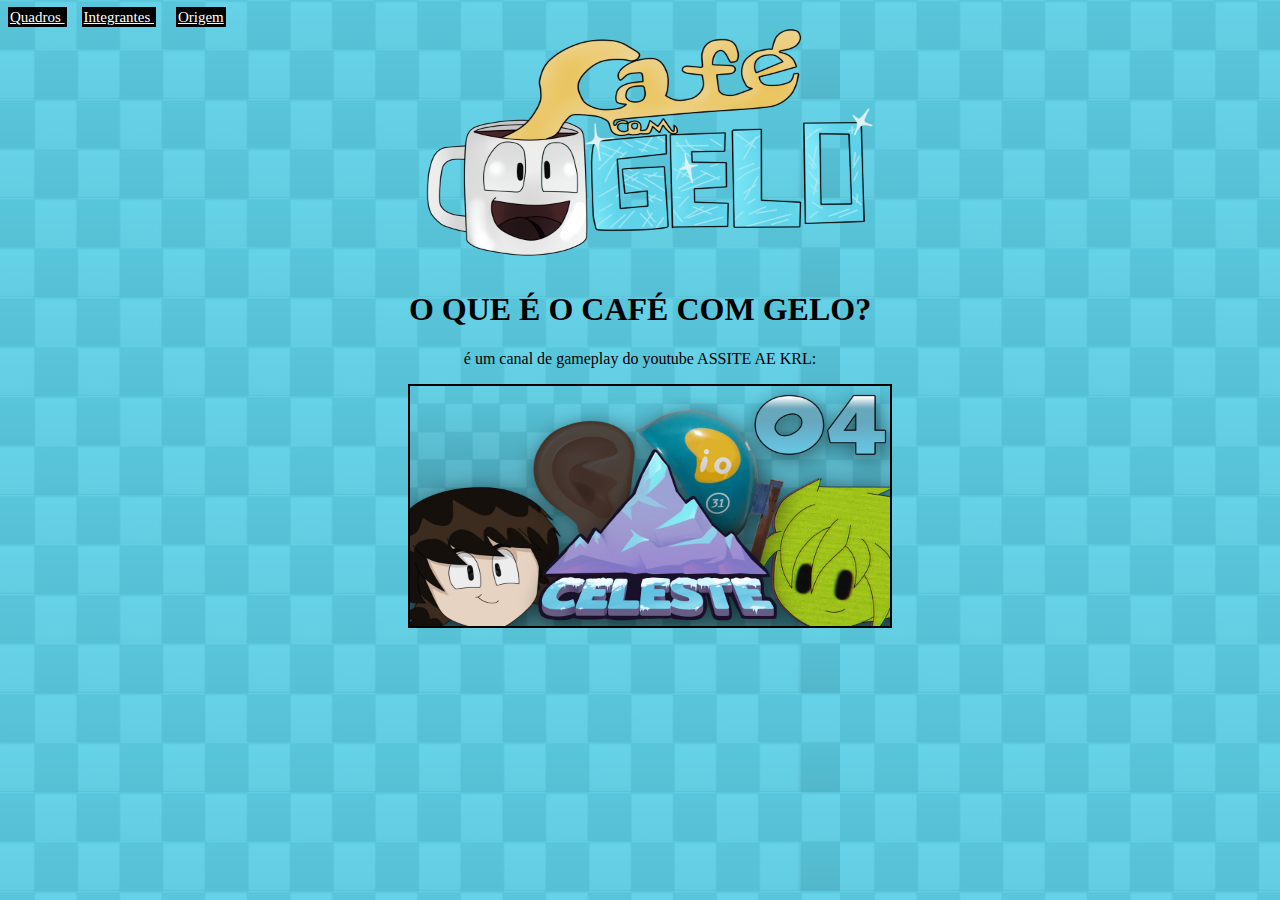
==== index.html @ 00067bf4 "Commit inicial" ====
<!DOCTYPE HTML>
<html>
    <head>
        <meta charset="utf8">
        <title>Café com Gelo</title>
        <link href="style.css" rel = "stylesheet">
    </head>

    <body>      
        <a href="quadros.html" class="Quadros">Quadros </a>
        <a href="integrantes.html" class="Integrantes">Integrantes </a>
        <a href="https://www.youtube.com/channel/UCDcXzHEjw71Y5EMj13QCCpA" class="Origem">Origem</a>

        <img src="imagens/Cafe_com_Gelo_Logo_3.0_Desenho.png" height="240" width="480">
        <h1>O QUE É O CAFÉ COM GELO?</h1>
        <P class="centra"> é um canal de gameplay do youtube ASSITE AE KRL:<br></P>
        <a href="https://www.youtube.com/watch?v=7nwmH8PFaUU" target="_blank"><img src="imagens/image0.jpg" height="240" width="480" class="video"></a>
    </body>
</html>
---- style.css ----
body {
   background-image: url(imagens/Layout_Cafe_com_Gelo.png); 
}

img{
    padding: 0px 400px;
}

h1, .centra{
    text-align: center;
}


.IntegrantesImg{
    padding: 0px 0px 0px 40px;
}

.Quadros {
    font-size: 15px;
    color: white;
    border-color: black;
    border-width: 2px;
    border-style: solid;
    background-color: black;
}

.Integrantes {
   font-size: 15px;
   color: white;
   border-color: black;
   border-width: 2px;
   border-style: solid;
   background-color: black;
   margin: 0px 15px;
}

.Origem {
    font-size: 15px;
    color: white;
    border-color: black;
    border-width: 2px;
    border-style: solid;
    background-color: black;
    margin: 0px 5px;
}

.Inicio{
    font-size: 15px;
    color: white;
    border-color: black;
    border-width: 2px;
    border-style: solid;
    background-color: black;
    margin: 0px 5px;
}

.video {
    border-color: black;
    border-width: 2px;
    border-style: solid;
    position: relative;
    left: 400px;
    padding: 0px 0px 0px 0px;
    margin-left: 50px;
    margin: auto;
}
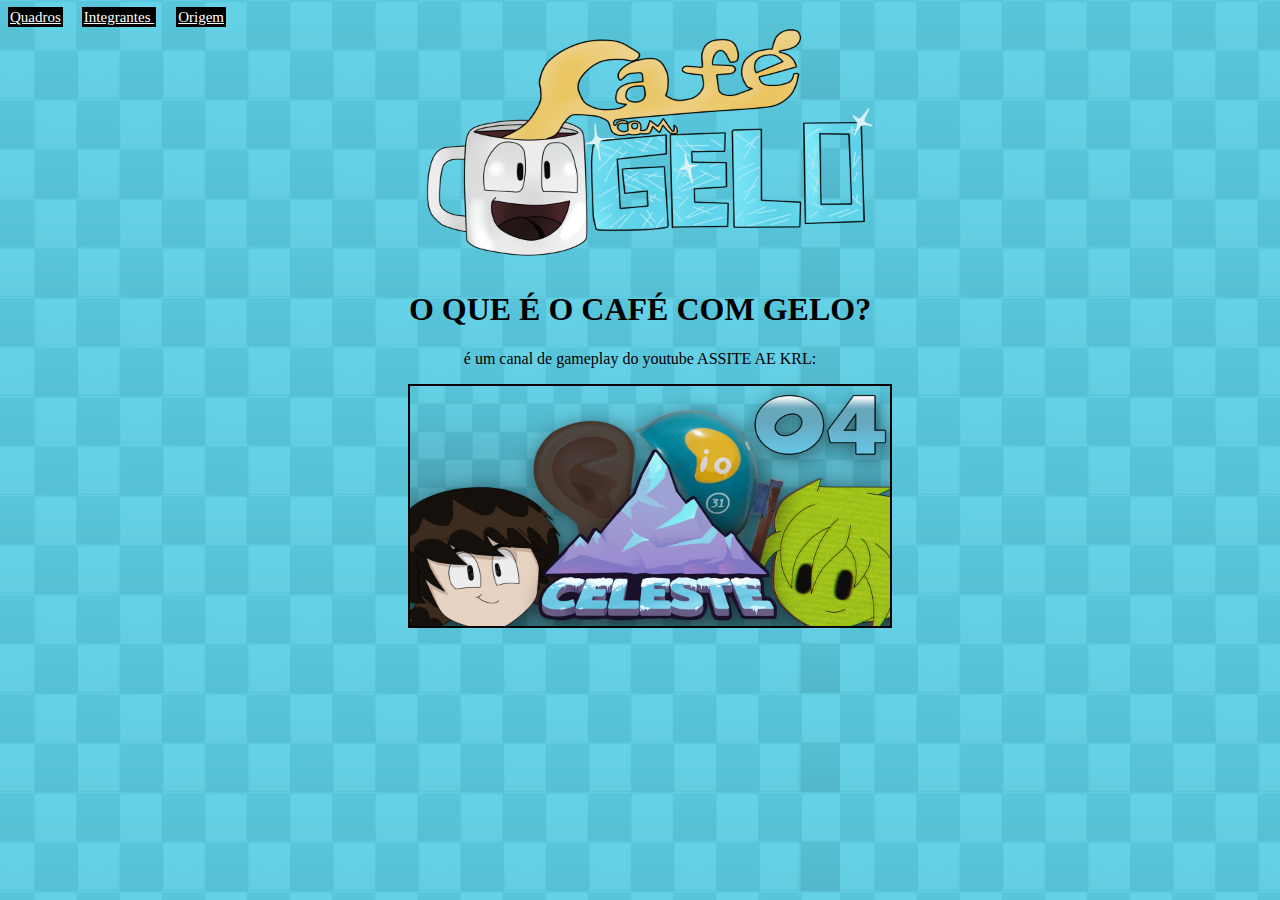
==== commit 2742dd90: "Segundo commit" ====
--- a/index.html
+++ b/index.html
@@ -7,7 +7,7 @@
     </head>
 
     <body>      
-        <a href="quadros.html" class="Quadros">Quadros </a>
+        <a href="quadros.html" class="Quadros">Quadros</a>
         <a href="integrantes.html" class="Integrantes">Integrantes </a>
         <a href="https://www.youtube.com/channel/UCDcXzHEjw71Y5EMj13QCCpA" class="Origem">Origem</a>
 
